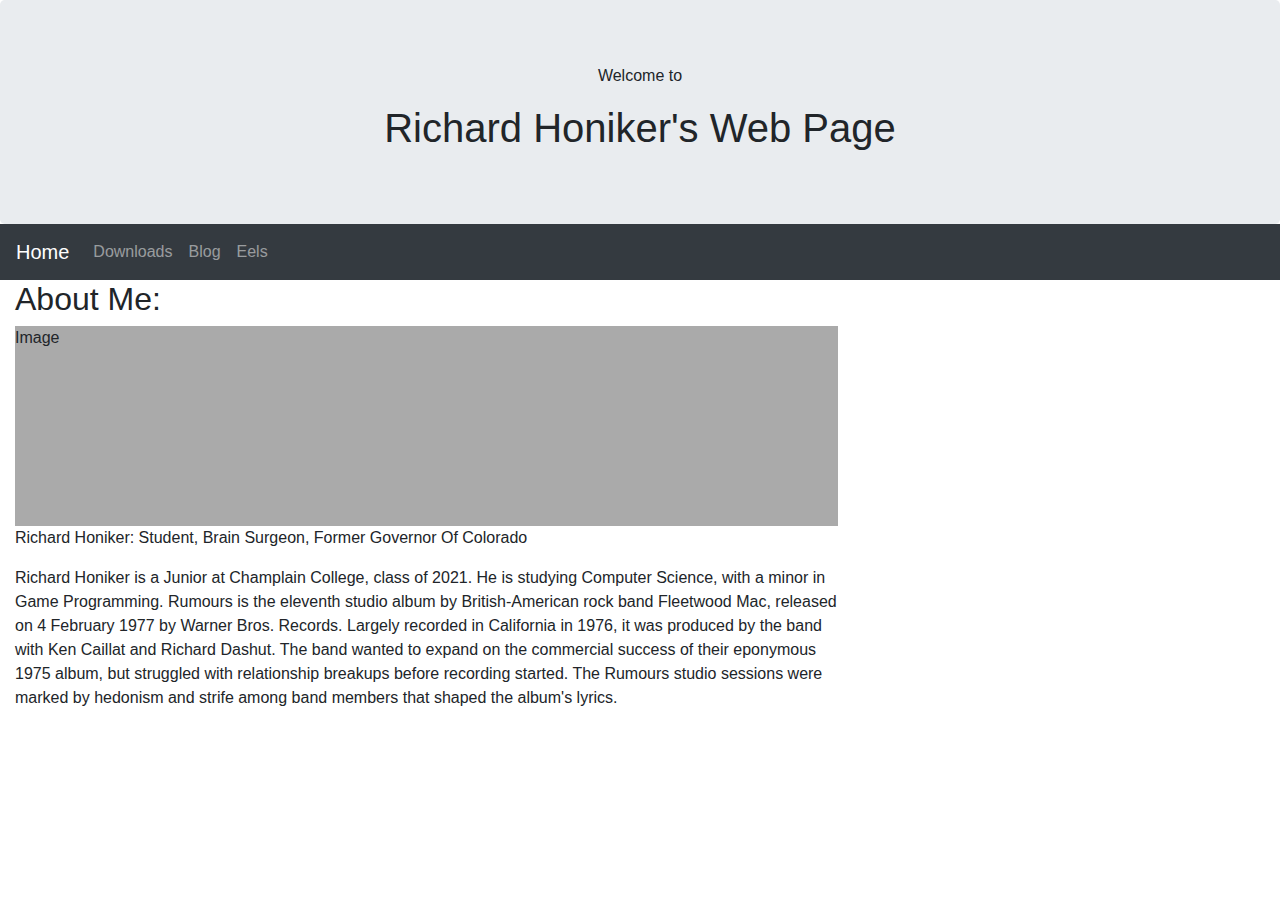
==== index.html @ b015f7b9 "quick edit to links" ====
<!DOCTYPE html>
<html lang="en">
<html>
<!--
Richard Honiker
Champlain College Class of 2021.
Computer Science, Game Programming. 

"Of what use is a dream, if not a blueprint for courageous action?"
																-Adam West
-->
<head>
	<title>
		RichardHoniker.gov -- A Professional Website
	</title>
	<meta charset = "utf-8">
	<meta name="viewport" content="width=device-width, initial-scale=1">
	<link rel ="stylesheet" href="website.css">
	<link rel="stylesheet" href="https://maxcdn.bootstrapcdn.com/bootstrap/4.4.1/css/bootstrap.min.css">
	<style>
	</style>
</head>
<body>
	<!--The header at the top of the page-->
	<div class="jumbotron text-center" style="margin-bottom:0">
	  
	  <p><italic>Welcome to</italic></p>
	  <h1>Richard Honiker's Web Page</h1>
	</div>
	<!--Navbar-->
	<nav class="navbar navbar-expand-sm bg-dark navbar-dark">
		<a class="navbar-brand" href="../index.html">Home</a>
		<button class="navbar-toggler" type="button" data-toggle="collapse" data-target="#collapsibleNavbar">
		<span class="navbar-toggler-icon"></span>
		</button>
		<div class="collapse navbar-collapse" id="collapsibleNavbar">
			<ul class="navbar-nav">
			<li class="nav-item">
				<a class="nav-link" href="../downloads.html">Downloads</a>
			</li>
			<li class="nav-item">
				<a class="nav-link" href="../blog.html">Blog</a>
			</li>
			<li class="nav-item">
				<a class="nav-link" href="https://youtu.be/r6YVDb1kH-E">Eels</a>
			</li>
			</ul>
		</div>  
	</nav>
	<!--Homepage Content-->
	<div class="col-sm-8">
		<h2>About Me:</h2>
		<div class ="coolguyimage">Image</div>
		<p>Richard Honiker: Student, Brain Surgeon, Former Governor Of Colorado</p>
		<p>Richard Honiker is a Junior at Champlain College, class of 2021. He is studying Computer Science, 
		with a minor in Game Programming. Rumours is the eleventh studio album by British-American rock band Fleetwood Mac, 
		released on 4 February 1977 by Warner Bros. Records. Largely recorded in California in 1976, it was produced by the band 
		with Ken Caillat and Richard Dashut. The band wanted to expand on the commercial success of their eponymous 1975 album, 
		but struggled with relationship breakups before recording started. The Rumours studio sessions were marked by hedonism 
		and strife among band members that shaped the album's lyrics.</p>
	</div>
</body>
</html>
---- website.css ----
body {
	background-color: #ffe0b3;
}

.coolguyimage{
	height: 200px;
	background: #aaa;
}
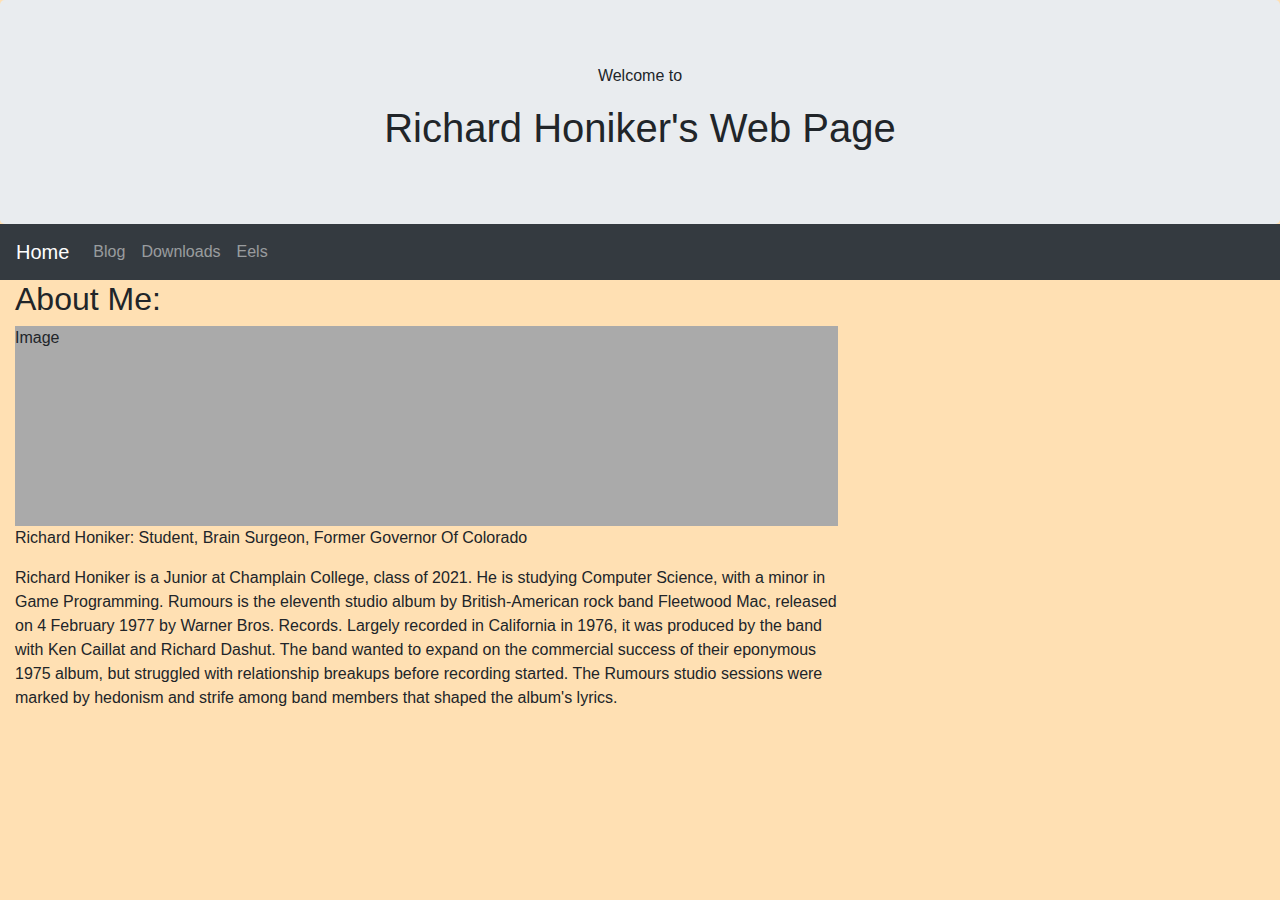
==== commit 1a947991: "Updated Blog & Index" ====
--- a/index.html
+++ b/index.html
@@ -18,6 +18,9 @@
 	<link rel ="stylesheet" href="website.css">
 	<link rel="stylesheet" href="https://maxcdn.bootstrapcdn.com/bootstrap/4.4.1/css/bootstrap.min.css">
 	<style>
+		body {
+	background-color: #ffe0b3;
+	}
 	</style>
 </head>
 <body>
@@ -35,15 +38,19 @@
 		</button>
 		<div class="collapse navbar-collapse" id="collapsibleNavbar">
 			<ul class="navbar-nav">
+			
+			<li class="nav-item">
+				<a class="nav-link" href="../blog.html">Blog</a>
+			</li>
+			
 			<li class="nav-item">
 				<a class="nav-link" href="../downloads.html">Downloads</a>
 			</li>
-			<li class="nav-item">
-				<a class="nav-link" href="../blog.html">Blog</a>
-			</li>
+			
 			<li class="nav-item">
 				<a class="nav-link" href="https://youtu.be/r6YVDb1kH-E">Eels</a>
 			</li>
+			
 			</ul>
 		</div>  
 	</nav>
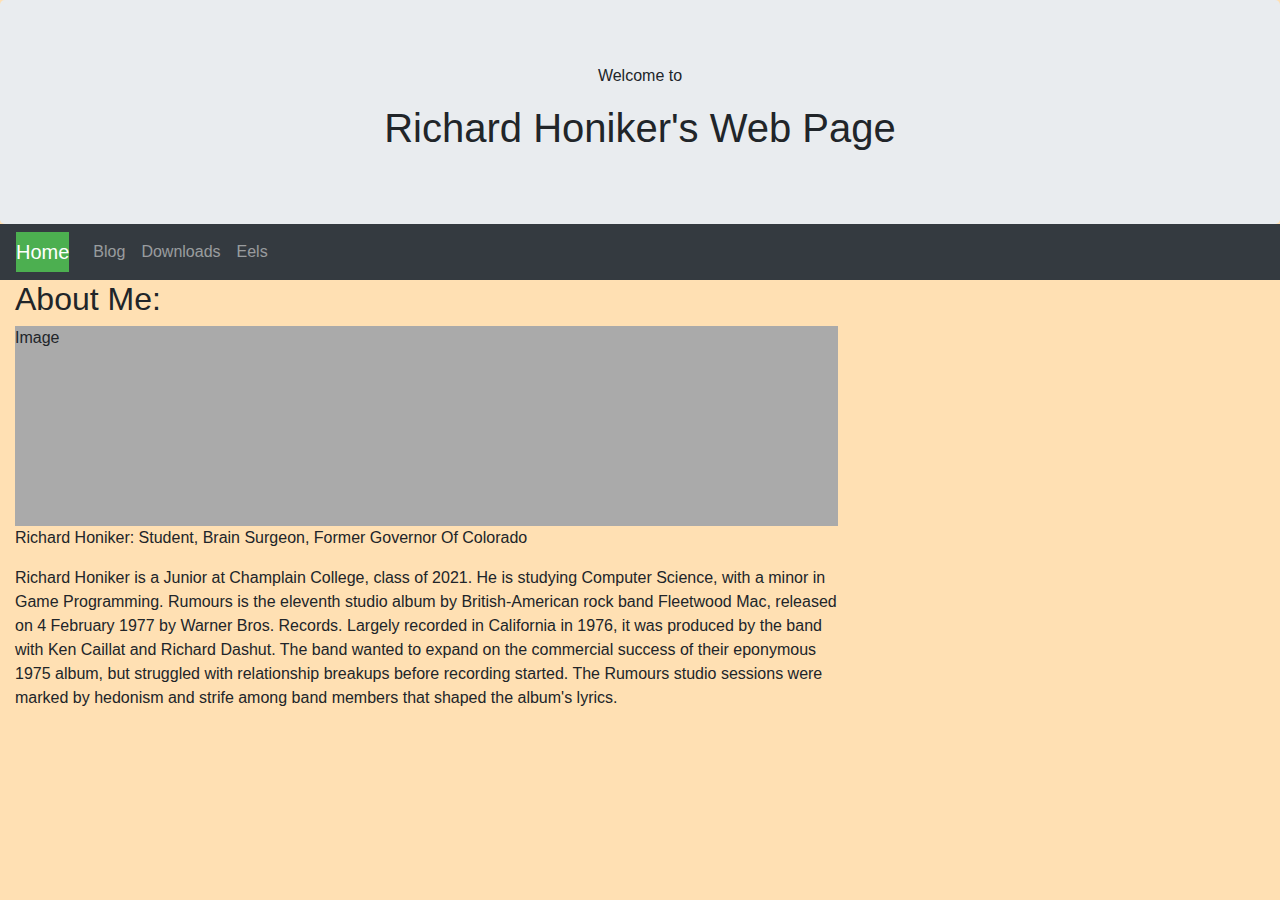
==== commit 4229dbde: "trying css stuff? Active header" ====
--- a/index.html
+++ b/index.html
@@ -17,6 +17,9 @@
 	<meta name="viewport" content="width=device-width, initial-scale=1">
 	<link rel ="stylesheet" href="website.css">
 	<link rel="stylesheet" href="https://maxcdn.bootstrapcdn.com/bootstrap/4.4.1/css/bootstrap.min.css">
+	<script src="https://ajax.googleapis.com/ajax/libs/jquery/3.4.1/jquery.min.js"></script>
+	<script src="https://cdnjs.cloudflare.com/ajax/libs/popper.js/1.16.0/umd/popper.min.js"></script>
+	<script src="https://maxcdn.bootstrapcdn.com/bootstrap/4.4.1/js/bootstrap.min.js"></script>
 	<style>
 		body {
 	background-color: #ffe0b3;
@@ -32,7 +35,7 @@
 	</div>
 	<!--Navbar-->
 	<nav class="navbar navbar-expand-sm bg-dark navbar-dark">
-		<a class="navbar-brand" href="../index.html">Home</a>
+		<a class="navbar-brand active" href="../index.html">Home</a>
 		<button class="navbar-toggler" type="button" data-toggle="collapse" data-target="#collapsibleNavbar">
 		<span class="navbar-toggler-icon"></span>
 		</button>
@@ -67,4 +70,4 @@
 		and strife among band members that shaped the album's lyrics.</p>
 	</div>
 </body>
-</html>+</html>
--- a/website.css
+++ b/website.css
@@ -1,3 +1,7 @@
+
+.active {
+	background-color: #4CAF50;
+}
 
 body {
 	background-color: #ffe0b3;
@@ -7,3 +11,9 @@
 	height: 200px;
 	background: #aaa;
 }
+
+.ul {
+	position: -webkit-sticky;
+	position: sticky;
+	top: 0;
+}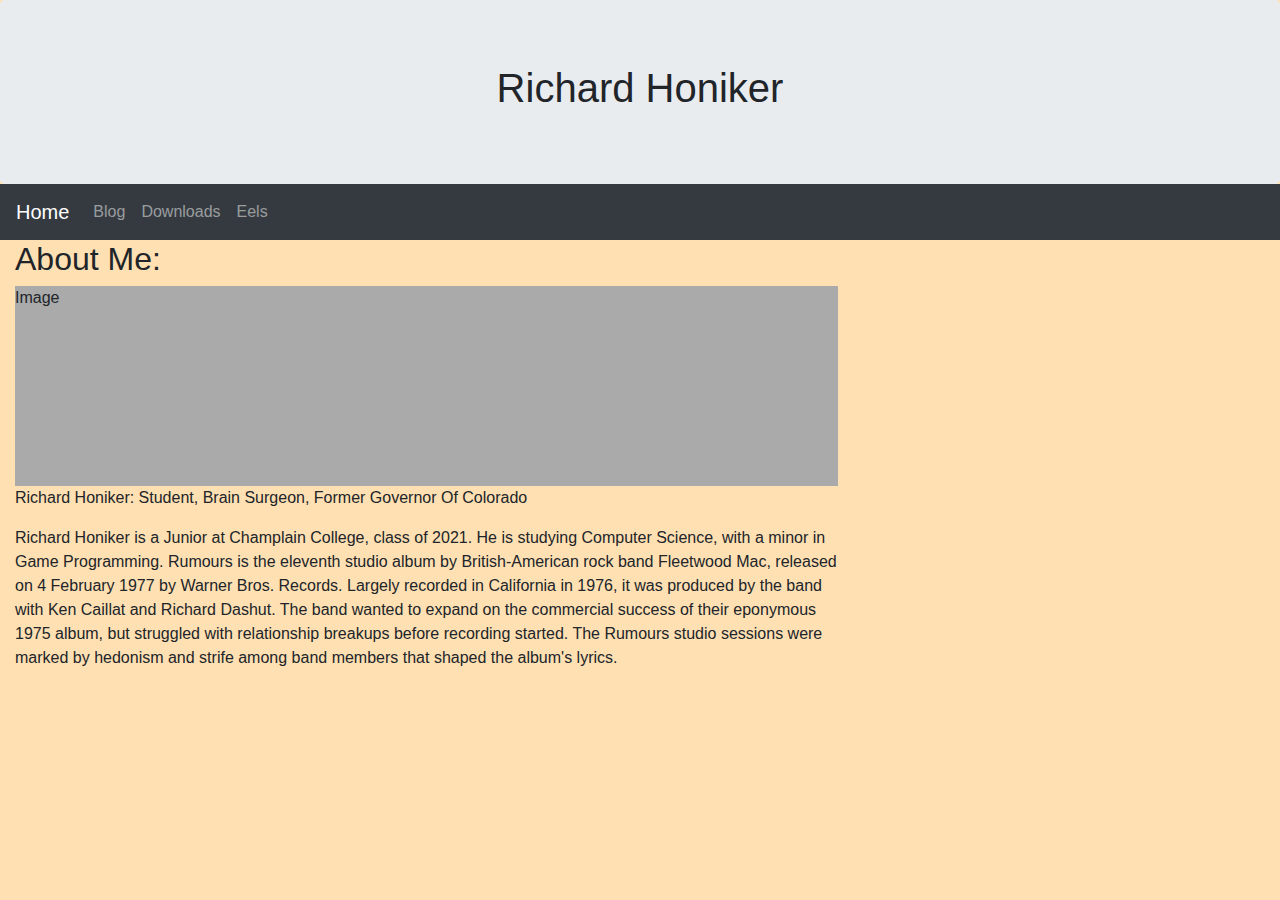
==== commit bc8e7447: "Final Adjustments (for now)" ====
--- a/index.html
+++ b/index.html
@@ -11,7 +11,7 @@
 -->
 <head>
 	<title>
-		RichardHoniker.gov -- A Professional Website
+		Richard Honiker
 	</title>
 	<meta charset = "utf-8">
 	<meta name="viewport" content="width=device-width, initial-scale=1">
@@ -29,9 +29,7 @@
 <body>
 	<!--The header at the top of the page-->
 	<div class="jumbotron text-center" style="margin-bottom:0">
-	  
-	  <p><italic>Welcome to</italic></p>
-	  <h1>Richard Honiker's Web Page</h1>
+	  <h1>Richard Honiker</h1>
 	</div>
 	<!--Navbar-->
 	<nav class="navbar navbar-expand-sm bg-dark navbar-dark">
@@ -58,7 +56,7 @@
 		</div>  
 	</nav>
 	<!--Homepage Content-->
-	<div class="col-sm-8">
+	<div class="col-sm-8 center">
 		<h2>About Me:</h2>
 		<div class ="coolguyimage">Image</div>
 		<p>Richard Honiker: Student, Brain Surgeon, Former Governor Of Colorado</p>
--- a/website.css
+++ b/website.css
@@ -1,6 +1,6 @@
 
 .active {
-	background-color: #4CAF50;
+	color: #ffe0b3;
 }
 
 body {
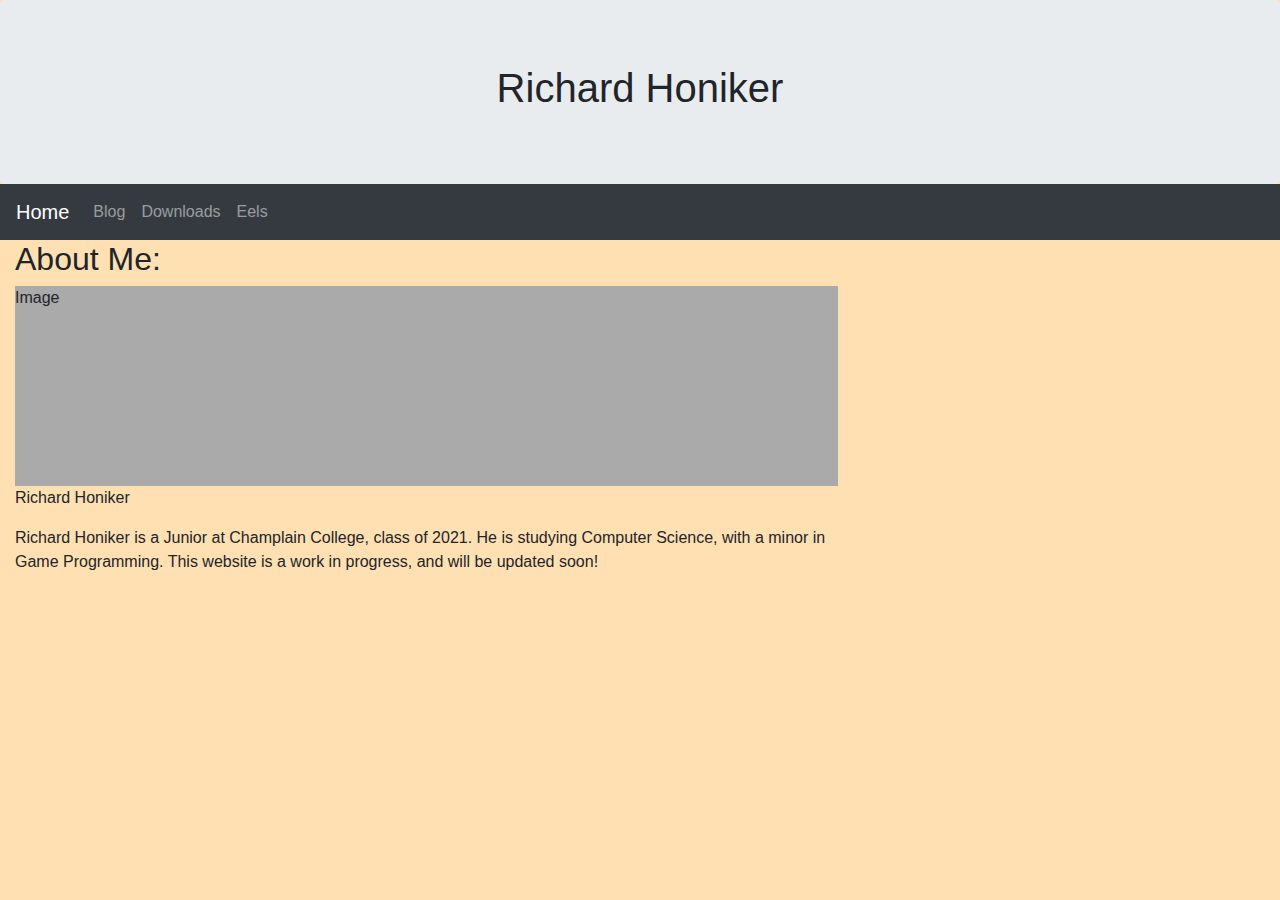
==== commit adda32e1: "Made main page look more professional." ====
--- a/index.html
+++ b/index.html
@@ -33,7 +33,7 @@
 	</div>
 	<!--Navbar-->
 	<nav class="navbar navbar-expand-sm bg-dark navbar-dark">
-		<a class="navbar-brand active" href="../index.html">Home</a>
+		<a class="navbar-brand active-navbar" href="../index.html">Home</a>
 		<button class="navbar-toggler" type="button" data-toggle="collapse" data-target="#collapsibleNavbar">
 		<span class="navbar-toggler-icon"></span>
 		</button>
@@ -59,13 +59,11 @@
 	<div class="col-sm-8 center">
 		<h2>About Me:</h2>
 		<div class ="coolguyimage">Image</div>
-		<p>Richard Honiker: Student, Brain Surgeon, Former Governor Of Colorado</p>
+		<p>Richard Honiker</p>
 		<p>Richard Honiker is a Junior at Champlain College, class of 2021. He is studying Computer Science, 
-		with a minor in Game Programming. Rumours is the eleventh studio album by British-American rock band Fleetwood Mac, 
-		released on 4 February 1977 by Warner Bros. Records. Largely recorded in California in 1976, it was produced by the band 
-		with Ken Caillat and Richard Dashut. The band wanted to expand on the commercial success of their eponymous 1975 album, 
-		but struggled with relationship breakups before recording started. The Rumours studio sessions were marked by hedonism 
-		and strife among band members that shaped the album's lyrics.</p>
+		with a minor in Game Programming.
+		
+		This website is a work in progress, and will be updated soon!</p>
 	</div>
 </body>
 </html>
--- a/website.css
+++ b/website.css
@@ -1,5 +1,5 @@
 
-.active {
+.active-navbar {
 	color: #ffe0b3;
 }
 
@@ -13,6 +13,8 @@
 }
 
 .ul {
+	background-color: #e6f2ff
+	border: 1px solid #e7e7e7;
 	position: -webkit-sticky;
 	position: sticky;
 	top: 0;
